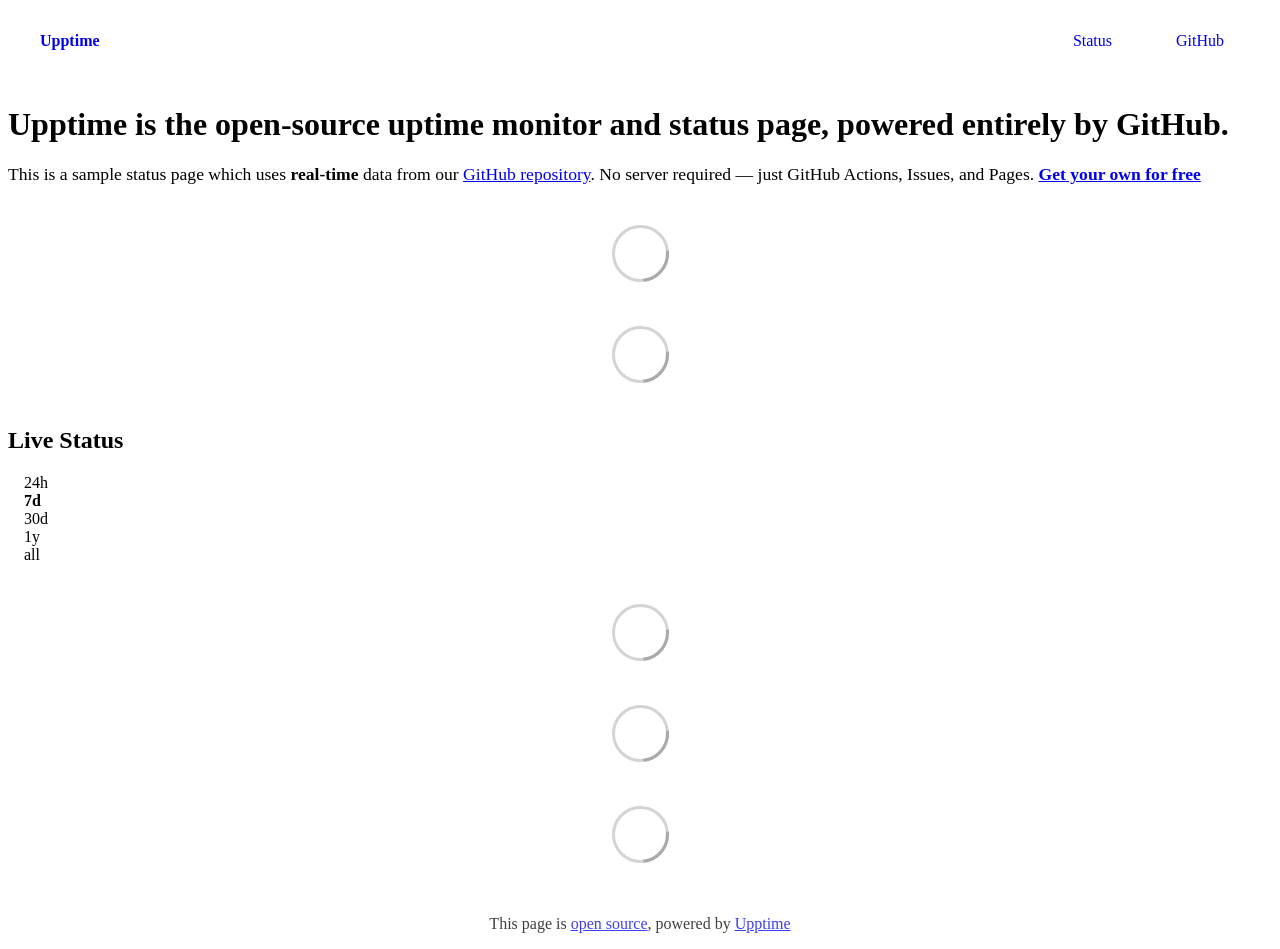
==== index.html @ df07cd37 "Initialize gh-pages" ====
<!DOCTYPE html> <html lang=en> <head> <meta charset=utf-8> <meta content="width=device-width,initial-scale=1" name=viewport> <meta content=#333333 name=theme-color> <base href=/ > <link href=manifest.json rel=manifest crossorigin=use-credentials> <script>__SAPPER__={baseUrl:"",preloaded:[void 0,{}]};if('serviceWorker' in navigator)navigator.serviceWorker.register('/service-worker.js');(function(){try{eval("async function x(){}");var main="/client/client.cb2ce152.js"}catch(e){main="/client/legacy/client.206c30a7.js"};var s=document.createElement("script");try{new Function("if(0)import('')")();s.src=main;s.type="module";s.crossOrigin="use-credentials";}catch(e){s.src="/client/shimport@2.0.5.js";s.setAttribute("data-main",main);}document.head.appendChild(s);}());</script> <link href=client/client-31a52aa5.css rel=stylesheet><link href=client/createOctokit-a85f76c7.css rel=stylesheet><link href=client/index-b0b6455a.css rel=stylesheet> <title>Upptime</title> <script>// If `prefers-color-scheme` is not supported, fall back to light mode.
      // In this case, light.css will be downloaded with `highest` priority.
      if (typeof window !== "undefined" && typeof document !== "undefined" && "matchMedia" in window && window.matchMedia('(prefers-color-scheme: dark)').media === 'not all') {
        document.documentElement.style.display = 'none';
        document.head.insertAdjacentHTML(
          'beforeend',
          '<link rel="stylesheet" href={`${config.path}/themes/light.css`} onload="document.documentElement.style.display = \'\'">',
        );
      } </script> <link href=https://demo.upptime.js.org/themes/light.css rel=stylesheet media=(prefers-color-scheme:light)> <link href=https://demo.upptime.js.org/themes/dark.css rel=stylesheet media=(prefers-color-scheme:dark)><link href=https://demo.upptime.js.org/global.css rel=stylesheet><link href=https://raw.githubusercontent.com/upptime/upptime/master/assets/upptime-icon.svg rel=icon type=image/svg><link href=/logo-192.png rel=icon type=image/png> <link href=/client/client.cb2ce152.js rel=modulepreload as=script crossorigin=use-credentials><link href=/client/client-31a52aa5.css rel=preload as=style><link href=/client/index.ce250b01.js rel=modulepreload as=script crossorigin=use-credentials><link href=/client/createOctokit.9f2df773.js rel=modulepreload as=script crossorigin=use-credentials><link href=/client/inject_styles.803b7e80.js rel=modulepreload as=script crossorigin=use-credentials><link href=/client/createOctokit-a85f76c7.css rel=preload as=style><link href=/client/index-b0b6455a.css rel=preload as=style></head> <body> <div id=sapper> <nav class=svelte-a08hsz><div class="svelte-a08hsz container"><div><a href=https://demo.upptime.js.org class="svelte-a08hsz logo"><img alt="" class=svelte-a08hsz src=https://raw.githubusercontent.com/upptime/upptime.js.org/master/static/img/icon.svg> <div>Upptime</div></a></div> <ul class=svelte-a08hsz><li><a href=/ class=svelte-a08hsz target=_self aria-current=page>Status</a> <li><a href=https://github.com/upptime/upptime class=svelte-a08hsz target=_self>GitHub</a> </li> </ul></div> </nav> <main class=container> <header class=svelte-ngkazm><h1><strong>Upptime</strong> is the open-source uptime monitor and status page, powered entirely by GitHub.</h1> <p class="svelte-ngkazm lead">This is a sample status page which uses <strong>real-time</strong> data from our <a href=https://github.com/upptime/upptime>GitHub repository</a>. No server required — just GitHub Actions, Issues, and Pages. <a href=https://github.com/upptime/upptime><strong>Get your own for free</strong></a></header> <section class=svelte-8lnl4f><div class="svelte-68jxue loading"><svg class=svelte-68jxue height=38 stroke=#aaa width=38 xmlns=http://www.w3.org/2000/svg><g fill=none fill-rule=evenodd><g stroke-width=2 transform="translate(1 1)"><circle cx=18 cy=18 r=18 stroke-opacity=.5></circle><path d="M36 18c0-9.94-8.06-18-18-18"><animateTransform attributeName=transform dur=1s from="0 18 18" repeatCount=indefinite to="360 18 18" type=rotate></animateTransform></path></g></g></svg></div> </section> <section class=svelte-8lnl4f><div class="svelte-68jxue loading"><svg class=svelte-68jxue height=38 stroke=#aaa width=38 xmlns=http://www.w3.org/2000/svg><g fill=none fill-rule=evenodd><g stroke-width=2 transform="translate(1 1)"><circle cx=18 cy=18 r=18 stroke-opacity=.5></circle><path d="M36 18c0-9.94-8.06-18-18-18"><animateTransform attributeName=transform dur=1s from="0 18 18" repeatCount=indefinite to="360 18 18" type=rotate></animateTransform></path></g></g></svg></div> </section> <div class="svelte-fqsq6s f changed"><h2>Live Status</h2> <form class="svelte-fqsq6s f r"><div><input class=svelte-fqsq6s id=data_day name=d type=radio value=day><label class=svelte-fqsq6s for=data_day>24h</label></div> <div><input class=svelte-fqsq6s id=data_week name=d type=radio value=week checked><label class=svelte-fqsq6s for=data_week>7d</label></div> <div><input class=svelte-fqsq6s id=data_month name=d type=radio value=month><label class=svelte-fqsq6s for=data_month>30d</label></div> <div><input class=svelte-fqsq6s id=data_year name=d type=radio value=year><label class=svelte-fqsq6s for=data_year>1y</label></div> <div><input class=svelte-fqsq6s id=data_all name=d type=radio value=all><label class=svelte-fqsq6s for=data_all>all</label></div></form></div> <section class="svelte-fqsq6s live-status"><div class="svelte-68jxue loading"><svg class=svelte-68jxue height=38 stroke=#aaa width=38 xmlns=http://www.w3.org/2000/svg><g fill=none fill-rule=evenodd><g stroke-width=2 transform="translate(1 1)"><circle cx=18 cy=18 r=18 stroke-opacity=.5></circle><path d="M36 18c0-9.94-8.06-18-18-18"><animateTransform attributeName=transform dur=1s from="0 18 18" repeatCount=indefinite to="360 18 18" type=rotate></animateTransform></path></g></g></svg></div> </section> <section><div class="svelte-68jxue loading"><svg class=svelte-68jxue height=38 stroke=#aaa width=38 xmlns=http://www.w3.org/2000/svg><g fill=none fill-rule=evenodd><g stroke-width=2 transform="translate(1 1)"><circle cx=18 cy=18 r=18 stroke-opacity=.5></circle><path d="M36 18c0-9.94-8.06-18-18-18"><animateTransform attributeName=transform dur=1s from="0 18 18" repeatCount=indefinite to="360 18 18" type=rotate></animateTransform></path></g></g></svg></div> </section> <section><div class="svelte-68jxue loading"><svg class=svelte-68jxue height=38 stroke=#aaa width=38 xmlns=http://www.w3.org/2000/svg><g fill=none fill-rule=evenodd><g stroke-width=2 transform="translate(1 1)"><circle cx=18 cy=18 r=18 stroke-opacity=.5></circle><path d="M36 18c0-9.94-8.06-18-18-18"><animateTransform attributeName=transform dur=1s from="0 18 18" repeatCount=indefinite to="360 18 18" type=rotate></animateTransform></path></g></g></svg></div></section></main> <footer class=svelte-jbr799><p>This page is <a href=https://github.com/upptime/upptime>open source</a>, powered by <a href=https://upptime.js.org>Upptime</a></p> </footer></div> <script> try {
        if (typeof window !== "undefined" && window.navigator && navigator.serviceWorker) {
          navigator.serviceWorker.getRegistrations().then(function (registrations) {
            for (let registration of registrations) {
              registration.unregister();
            }
          });
        }
        if (typeof window !== "undefined" && "caches" in window) {
          caches.keys().then(function (keyList) {
            return Promise.all(
              keyList.map(function (key) {
                return caches.delete(key);
              })
            );
          });
        }
      } catch (error) {} </script>
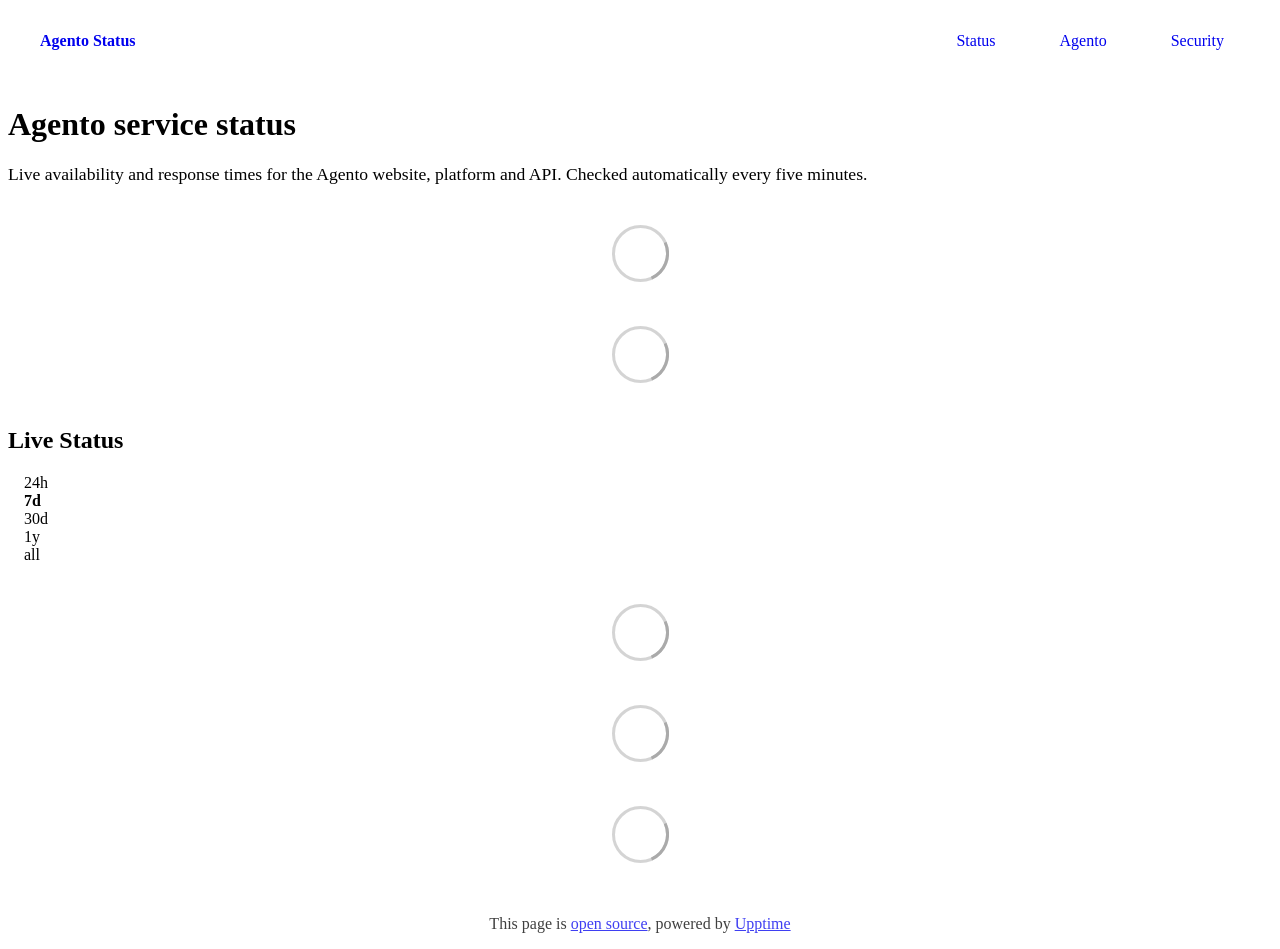
==== commit 7c175db2: "deploy: 78810935b2f9242ec1272bc82e94ffd4c712b27a" ====
--- a/index.html
+++ b/index.html
@@ -1,4 +1,4 @@
-<!DOCTYPE html> <html lang=en> <head> <meta charset=utf-8> <meta content="width=device-width,initial-scale=1" name=viewport> <meta content=#333333 name=theme-color> <base href=/ > <link href=manifest.json rel=manifest crossorigin=use-credentials> <script>__SAPPER__={baseUrl:"",preloaded:[void 0,{}]};if('serviceWorker' in navigator)navigator.serviceWorker.register('/service-worker.js');(function(){try{eval("async function x(){}");var main="/client/client.cb2ce152.js"}catch(e){main="/client/legacy/client.206c30a7.js"};var s=document.createElement("script");try{new Function("if(0)import('')")();s.src=main;s.type="module";s.crossOrigin="use-credentials";}catch(e){s.src="/client/shimport@2.0.5.js";s.setAttribute("data-main",main);}document.head.appendChild(s);}());</script> <link href=client/client-31a52aa5.css rel=stylesheet><link href=client/createOctokit-a85f76c7.css rel=stylesheet><link href=client/index-b0b6455a.css rel=stylesheet> <title>Upptime</title> <script>// If `prefers-color-scheme` is not supported, fall back to light mode.
+<!DOCTYPE html> <html lang=en> <head> <meta charset=utf-8> <meta content="width=device-width,initial-scale=1" name=viewport> <meta content=#333333 name=theme-color> <base href=/ > <link href=manifest.json rel=manifest crossorigin=use-credentials> <script>__SAPPER__={baseUrl:"",preloaded:[void 0,{}]};if('serviceWorker' in navigator)navigator.serviceWorker.register('/service-worker.js');(function(){try{eval("async function x(){}");var main="/client/client.f456edab.js"}catch(e){main="/client/legacy/client.5dd219e3.js"};var s=document.createElement("script");try{new Function("if(0)import('')")();s.src=main;s.type="module";s.crossOrigin="use-credentials";}catch(e){s.src="/client/shimport@2.0.5.js";s.setAttribute("data-main",main);}document.head.appendChild(s);}());</script> <link href=client/client-31a52aa5.css rel=stylesheet><link href=client/createOctokit-a85f76c7.css rel=stylesheet><link href=client/index-b0b6455a.css rel=stylesheet> <title>Agento Status</title> <script>// If `prefers-color-scheme` is not supported, fall back to light mode.
       // In this case, light.css will be downloaded with `highest` priority.
       if (typeof window !== "undefined" && typeof document !== "undefined" && "matchMedia" in window && window.matchMedia('(prefers-color-scheme: dark)').media === 'not all') {
         document.documentElement.style.display = 'none';
@@ -6,7 +6,7 @@
           'beforeend',
           '<link rel="stylesheet" href={`${config.path}/themes/light.css`} onload="document.documentElement.style.display = \'\'">',
         );
-      } </script> <link href=https://demo.upptime.js.org/themes/light.css rel=stylesheet media=(prefers-color-scheme:light)> <link href=https://demo.upptime.js.org/themes/dark.css rel=stylesheet media=(prefers-color-scheme:dark)><link href=https://demo.upptime.js.org/global.css rel=stylesheet><link href=https://raw.githubusercontent.com/upptime/upptime/master/assets/upptime-icon.svg rel=icon type=image/svg><link href=/logo-192.png rel=icon type=image/png> <link href=/client/client.cb2ce152.js rel=modulepreload as=script crossorigin=use-credentials><link href=/client/client-31a52aa5.css rel=preload as=style><link href=/client/index.ce250b01.js rel=modulepreload as=script crossorigin=use-credentials><link href=/client/createOctokit.9f2df773.js rel=modulepreload as=script crossorigin=use-credentials><link href=/client/inject_styles.803b7e80.js rel=modulepreload as=script crossorigin=use-credentials><link href=/client/createOctokit-a85f76c7.css rel=preload as=style><link href=/client/index-b0b6455a.css rel=preload as=style></head> <body> <div id=sapper> <nav class=svelte-a08hsz><div class="svelte-a08hsz container"><div><a href=https://demo.upptime.js.org class="svelte-a08hsz logo"><img alt="" class=svelte-a08hsz src=https://raw.githubusercontent.com/upptime/upptime.js.org/master/static/img/icon.svg> <div>Upptime</div></a></div> <ul class=svelte-a08hsz><li><a href=/ class=svelte-a08hsz target=_self aria-current=page>Status</a> <li><a href=https://github.com/upptime/upptime class=svelte-a08hsz target=_self>GitHub</a> </li> </ul></div> </nav> <main class=container> <header class=svelte-ngkazm><h1><strong>Upptime</strong> is the open-source uptime monitor and status page, powered entirely by GitHub.</h1> <p class="svelte-ngkazm lead">This is a sample status page which uses <strong>real-time</strong> data from our <a href=https://github.com/upptime/upptime>GitHub repository</a>. No server required — just GitHub Actions, Issues, and Pages. <a href=https://github.com/upptime/upptime><strong>Get your own for free</strong></a></header> <section class=svelte-8lnl4f><div class="svelte-68jxue loading"><svg class=svelte-68jxue height=38 stroke=#aaa width=38 xmlns=http://www.w3.org/2000/svg><g fill=none fill-rule=evenodd><g stroke-width=2 transform="translate(1 1)"><circle cx=18 cy=18 r=18 stroke-opacity=.5></circle><path d="M36 18c0-9.94-8.06-18-18-18"><animateTransform attributeName=transform dur=1s from="0 18 18" repeatCount=indefinite to="360 18 18" type=rotate></animateTransform></path></g></g></svg></div> </section> <section class=svelte-8lnl4f><div class="svelte-68jxue loading"><svg class=svelte-68jxue height=38 stroke=#aaa width=38 xmlns=http://www.w3.org/2000/svg><g fill=none fill-rule=evenodd><g stroke-width=2 transform="translate(1 1)"><circle cx=18 cy=18 r=18 stroke-opacity=.5></circle><path d="M36 18c0-9.94-8.06-18-18-18"><animateTransform attributeName=transform dur=1s from="0 18 18" repeatCount=indefinite to="360 18 18" type=rotate></animateTransform></path></g></g></svg></div> </section> <div class="svelte-fqsq6s f changed"><h2>Live Status</h2> <form class="svelte-fqsq6s f r"><div><input class=svelte-fqsq6s id=data_day name=d type=radio value=day><label class=svelte-fqsq6s for=data_day>24h</label></div> <div><input class=svelte-fqsq6s id=data_week name=d type=radio value=week checked><label class=svelte-fqsq6s for=data_week>7d</label></div> <div><input class=svelte-fqsq6s id=data_month name=d type=radio value=month><label class=svelte-fqsq6s for=data_month>30d</label></div> <div><input class=svelte-fqsq6s id=data_year name=d type=radio value=year><label class=svelte-fqsq6s for=data_year>1y</label></div> <div><input class=svelte-fqsq6s id=data_all name=d type=radio value=all><label class=svelte-fqsq6s for=data_all>all</label></div></form></div> <section class="svelte-fqsq6s live-status"><div class="svelte-68jxue loading"><svg class=svelte-68jxue height=38 stroke=#aaa width=38 xmlns=http://www.w3.org/2000/svg><g fill=none fill-rule=evenodd><g stroke-width=2 transform="translate(1 1)"><circle cx=18 cy=18 r=18 stroke-opacity=.5></circle><path d="M36 18c0-9.94-8.06-18-18-18"><animateTransform attributeName=transform dur=1s from="0 18 18" repeatCount=indefinite to="360 18 18" type=rotate></animateTransform></path></g></g></svg></div> </section> <section><div class="svelte-68jxue loading"><svg class=svelte-68jxue height=38 stroke=#aaa width=38 xmlns=http://www.w3.org/2000/svg><g fill=none fill-rule=evenodd><g stroke-width=2 transform="translate(1 1)"><circle cx=18 cy=18 r=18 stroke-opacity=.5></circle><path d="M36 18c0-9.94-8.06-18-18-18"><animateTransform attributeName=transform dur=1s from="0 18 18" repeatCount=indefinite to="360 18 18" type=rotate></animateTransform></path></g></g></svg></div> </section> <section><div class="svelte-68jxue loading"><svg class=svelte-68jxue height=38 stroke=#aaa width=38 xmlns=http://www.w3.org/2000/svg><g fill=none fill-rule=evenodd><g stroke-width=2 transform="translate(1 1)"><circle cx=18 cy=18 r=18 stroke-opacity=.5></circle><path d="M36 18c0-9.94-8.06-18-18-18"><animateTransform attributeName=transform dur=1s from="0 18 18" repeatCount=indefinite to="360 18 18" type=rotate></animateTransform></path></g></g></svg></div></section></main> <footer class=svelte-jbr799><p>This page is <a href=https://github.com/upptime/upptime>open source</a>, powered by <a href=https://upptime.js.org>Upptime</a></p> </footer></div> <script> try {
+      } </script> <link href=https://status.agento.au/themes/light.css rel=stylesheet media=(prefers-color-scheme:light)> <link href=https://status.agento.au/themes/dark.css rel=stylesheet media=(prefers-color-scheme:dark)><link href=https://status.agento.au/global.css rel=stylesheet><link href=https://raw.githubusercontent.com/upptime/upptime/master/assets/upptime-icon.svg rel=icon type=image/svg><link href=/logo-192.png rel=icon type=image/png> <link href=/client/client.f456edab.js rel=modulepreload as=script crossorigin=use-credentials><link href=/client/client-31a52aa5.css rel=preload as=style><link href=/client/index.a87d564e.js rel=modulepreload as=script crossorigin=use-credentials><link href=/client/createOctokit.48d98d84.js rel=modulepreload as=script crossorigin=use-credentials><link href=/client/inject_styles.803b7e80.js rel=modulepreload as=script crossorigin=use-credentials><link href=/client/createOctokit-a85f76c7.css rel=preload as=style><link href=/client/index-b0b6455a.css rel=preload as=style></head> <body> <div id=sapper> <nav class=svelte-a08hsz><div class="svelte-a08hsz container"><div><a href=https://status.agento.au class="svelte-a08hsz logo"><img alt="" class=svelte-a08hsz src=https://www.agento.au/agento-icon.svg> <div>Agento Status</div></a></div> <ul class=svelte-a08hsz><li><a href=/ class=svelte-a08hsz target=_self aria-current=page>Status</a> <li><a href=https://www.agento.au class=svelte-a08hsz target=_self>Agento</a> <li><a href=https://www.agento.au/security class=svelte-a08hsz target=_self>Security</a> </li> </ul></div> </nav> <main class=container> <header class=svelte-ngkazm><h1>Agento service status</h1> <p class="svelte-ngkazm lead">Live availability and response times for the Agento website, platform and API. Checked automatically every five minutes.</header> <section class=svelte-8lnl4f><div class="svelte-68jxue loading"><svg class=svelte-68jxue height=38 stroke=#aaa width=38 xmlns=http://www.w3.org/2000/svg><g fill=none fill-rule=evenodd><g stroke-width=2 transform="translate(1 1)"><circle cx=18 cy=18 r=18 stroke-opacity=.5></circle><path d="M36 18c0-9.94-8.06-18-18-18"><animateTransform attributeName=transform dur=1s from="0 18 18" repeatCount=indefinite to="360 18 18" type=rotate></animateTransform></path></g></g></svg></div> </section> <section class=svelte-8lnl4f><div class="svelte-68jxue loading"><svg class=svelte-68jxue height=38 stroke=#aaa width=38 xmlns=http://www.w3.org/2000/svg><g fill=none fill-rule=evenodd><g stroke-width=2 transform="translate(1 1)"><circle cx=18 cy=18 r=18 stroke-opacity=.5></circle><path d="M36 18c0-9.94-8.06-18-18-18"><animateTransform attributeName=transform dur=1s from="0 18 18" repeatCount=indefinite to="360 18 18" type=rotate></animateTransform></path></g></g></svg></div> </section> <div class="svelte-fqsq6s f changed"><h2>Live Status</h2> <form class="svelte-fqsq6s f r"><div><input class=svelte-fqsq6s id=data_day name=d type=radio value=day><label class=svelte-fqsq6s for=data_day>24h</label></div> <div><input class=svelte-fqsq6s id=data_week name=d type=radio value=week checked><label class=svelte-fqsq6s for=data_week>7d</label></div> <div><input class=svelte-fqsq6s id=data_month name=d type=radio value=month><label class=svelte-fqsq6s for=data_month>30d</label></div> <div><input class=svelte-fqsq6s id=data_year name=d type=radio value=year><label class=svelte-fqsq6s for=data_year>1y</label></div> <div><input class=svelte-fqsq6s id=data_all name=d type=radio value=all><label class=svelte-fqsq6s for=data_all>all</label></div></form></div> <section class="svelte-fqsq6s live-status"><div class="svelte-68jxue loading"><svg class=svelte-68jxue height=38 stroke=#aaa width=38 xmlns=http://www.w3.org/2000/svg><g fill=none fill-rule=evenodd><g stroke-width=2 transform="translate(1 1)"><circle cx=18 cy=18 r=18 stroke-opacity=.5></circle><path d="M36 18c0-9.94-8.06-18-18-18"><animateTransform attributeName=transform dur=1s from="0 18 18" repeatCount=indefinite to="360 18 18" type=rotate></animateTransform></path></g></g></svg></div> </section> <section><div class="svelte-68jxue loading"><svg class=svelte-68jxue height=38 stroke=#aaa width=38 xmlns=http://www.w3.org/2000/svg><g fill=none fill-rule=evenodd><g stroke-width=2 transform="translate(1 1)"><circle cx=18 cy=18 r=18 stroke-opacity=.5></circle><path d="M36 18c0-9.94-8.06-18-18-18"><animateTransform attributeName=transform dur=1s from="0 18 18" repeatCount=indefinite to="360 18 18" type=rotate></animateTransform></path></g></g></svg></div> </section> <section><div class="svelte-68jxue loading"><svg class=svelte-68jxue height=38 stroke=#aaa width=38 xmlns=http://www.w3.org/2000/svg><g fill=none fill-rule=evenodd><g stroke-width=2 transform="translate(1 1)"><circle cx=18 cy=18 r=18 stroke-opacity=.5></circle><path d="M36 18c0-9.94-8.06-18-18-18"><animateTransform attributeName=transform dur=1s from="0 18 18" repeatCount=indefinite to="360 18 18" type=rotate></animateTransform></path></g></g></svg></div></section></main> <footer class=svelte-jbr799><p>This page is <a href=https://github.com/AgentoBOAT/status>open source</a>, powered by <a href=https://upptime.js.org>Upptime</a></p> </footer></div> <script> try {
         if (typeof window !== "undefined" && window.navigator && navigator.serviceWorker) {
           navigator.serviceWorker.getRegistrations().then(function (registrations) {
             for (let registration of registrations) {
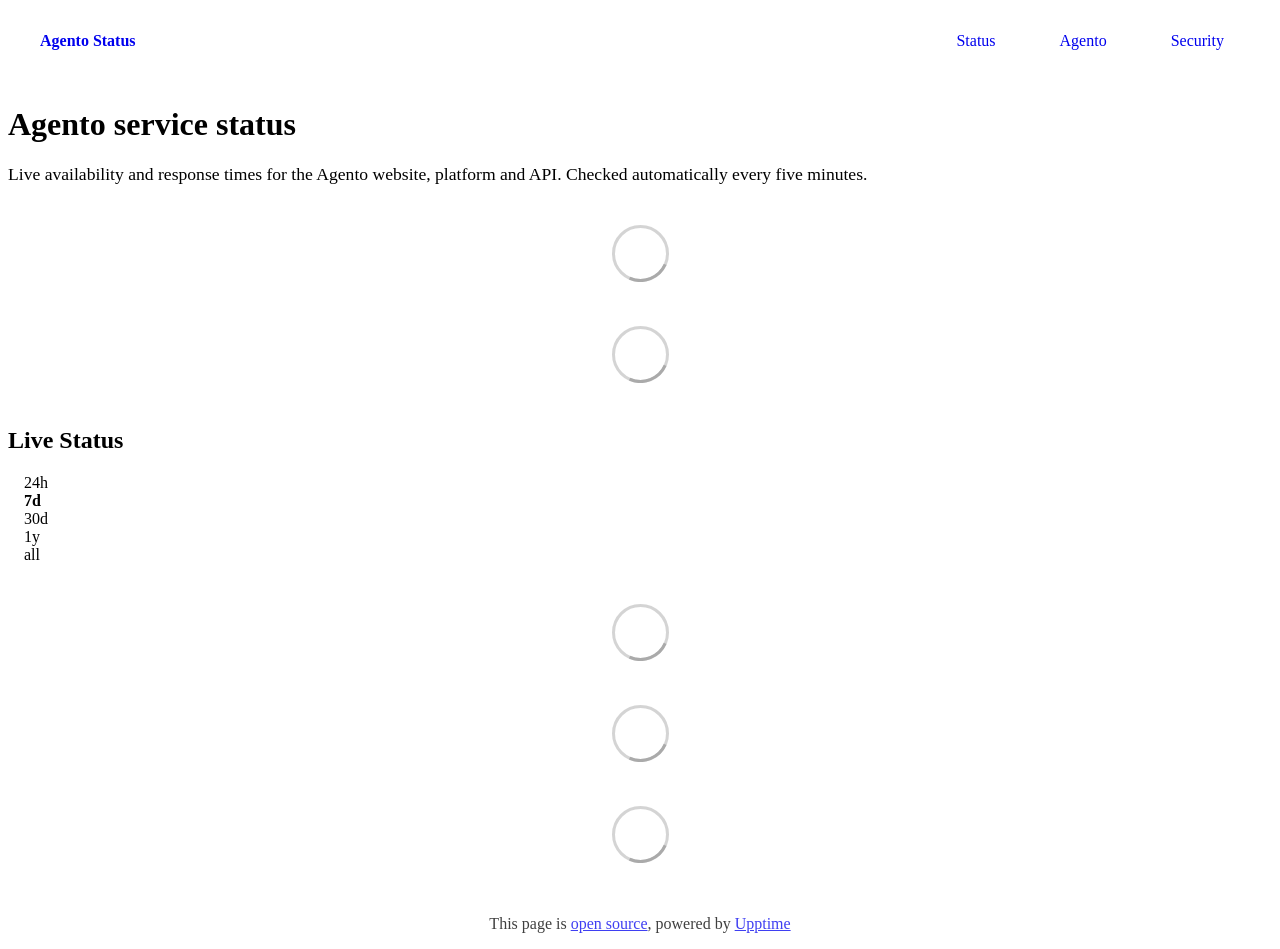
==== commit 02aa628a: "deploy: b7d777582149b0de202fdfdb03d46b19154b737e" ====
--- a/index.html
+++ b/index.html
@@ -1,4 +1,4 @@
-<!DOCTYPE html> <html lang=en> <head> <meta charset=utf-8> <meta content="width=device-width,initial-scale=1" name=viewport> <meta content=#333333 name=theme-color> <base href=/ > <link href=manifest.json rel=manifest crossorigin=use-credentials> <script>__SAPPER__={baseUrl:"",preloaded:[void 0,{}]};if('serviceWorker' in navigator)navigator.serviceWorker.register('/service-worker.js');(function(){try{eval("async function x(){}");var main="/client/client.f456edab.js"}catch(e){main="/client/legacy/client.5dd219e3.js"};var s=document.createElement("script");try{new Function("if(0)import('')")();s.src=main;s.type="module";s.crossOrigin="use-credentials";}catch(e){s.src="/client/shimport@2.0.5.js";s.setAttribute("data-main",main);}document.head.appendChild(s);}());</script> <link href=client/client-31a52aa5.css rel=stylesheet><link href=client/createOctokit-a85f76c7.css rel=stylesheet><link href=client/index-b0b6455a.css rel=stylesheet> <title>Agento Status</title> <script>// If `prefers-color-scheme` is not supported, fall back to light mode.
+<!DOCTYPE html> <html lang=en> <head> <meta charset=utf-8> <meta content="width=device-width,initial-scale=1" name=viewport> <meta content=#333333 name=theme-color> <base href=/ > <link href=manifest.json rel=manifest crossorigin=use-credentials> <script>__SAPPER__={baseUrl:"",preloaded:[void 0,{}]};if('serviceWorker' in navigator)navigator.serviceWorker.register('/service-worker.js');(function(){try{eval("async function x(){}");var main="/client/client.cbe22fdc.js"}catch(e){main="/client/legacy/client.4e26f7bb.js"};var s=document.createElement("script");try{new Function("if(0)import('')")();s.src=main;s.type="module";s.crossOrigin="use-credentials";}catch(e){s.src="/client/shimport@2.0.5.js";s.setAttribute("data-main",main);}document.head.appendChild(s);}());</script> <link href=client/client-31a52aa5.css rel=stylesheet><link href=client/createOctokit-a85f76c7.css rel=stylesheet><link href=client/index-b0b6455a.css rel=stylesheet> <title>Agento Status</title> <script>// If `prefers-color-scheme` is not supported, fall back to light mode.
       // In this case, light.css will be downloaded with `highest` priority.
       if (typeof window !== "undefined" && typeof document !== "undefined" && "matchMedia" in window && window.matchMedia('(prefers-color-scheme: dark)').media === 'not all') {
         document.documentElement.style.display = 'none';
@@ -6,7 +6,7 @@
           'beforeend',
           '<link rel="stylesheet" href={`${config.path}/themes/light.css`} onload="document.documentElement.style.display = \'\'">',
         );
-      } </script> <link href=https://status.agento.au/themes/light.css rel=stylesheet media=(prefers-color-scheme:light)> <link href=https://status.agento.au/themes/dark.css rel=stylesheet media=(prefers-color-scheme:dark)><link href=https://status.agento.au/global.css rel=stylesheet><link href=https://raw.githubusercontent.com/upptime/upptime/master/assets/upptime-icon.svg rel=icon type=image/svg><link href=/logo-192.png rel=icon type=image/png> <link href=/client/client.f456edab.js rel=modulepreload as=script crossorigin=use-credentials><link href=/client/client-31a52aa5.css rel=preload as=style><link href=/client/index.a87d564e.js rel=modulepreload as=script crossorigin=use-credentials><link href=/client/createOctokit.48d98d84.js rel=modulepreload as=script crossorigin=use-credentials><link href=/client/inject_styles.803b7e80.js rel=modulepreload as=script crossorigin=use-credentials><link href=/client/createOctokit-a85f76c7.css rel=preload as=style><link href=/client/index-b0b6455a.css rel=preload as=style></head> <body> <div id=sapper> <nav class=svelte-a08hsz><div class="svelte-a08hsz container"><div><a href=https://status.agento.au class="svelte-a08hsz logo"><img alt="" class=svelte-a08hsz src=https://www.agento.au/agento-icon.svg> <div>Agento Status</div></a></div> <ul class=svelte-a08hsz><li><a href=/ class=svelte-a08hsz target=_self aria-current=page>Status</a> <li><a href=https://www.agento.au class=svelte-a08hsz target=_self>Agento</a> <li><a href=https://www.agento.au/security class=svelte-a08hsz target=_self>Security</a> </li> </ul></div> </nav> <main class=container> <header class=svelte-ngkazm><h1>Agento service status</h1> <p class="svelte-ngkazm lead">Live availability and response times for the Agento website, platform and API. Checked automatically every five minutes.</header> <section class=svelte-8lnl4f><div class="svelte-68jxue loading"><svg class=svelte-68jxue height=38 stroke=#aaa width=38 xmlns=http://www.w3.org/2000/svg><g fill=none fill-rule=evenodd><g stroke-width=2 transform="translate(1 1)"><circle cx=18 cy=18 r=18 stroke-opacity=.5></circle><path d="M36 18c0-9.94-8.06-18-18-18"><animateTransform attributeName=transform dur=1s from="0 18 18" repeatCount=indefinite to="360 18 18" type=rotate></animateTransform></path></g></g></svg></div> </section> <section class=svelte-8lnl4f><div class="svelte-68jxue loading"><svg class=svelte-68jxue height=38 stroke=#aaa width=38 xmlns=http://www.w3.org/2000/svg><g fill=none fill-rule=evenodd><g stroke-width=2 transform="translate(1 1)"><circle cx=18 cy=18 r=18 stroke-opacity=.5></circle><path d="M36 18c0-9.94-8.06-18-18-18"><animateTransform attributeName=transform dur=1s from="0 18 18" repeatCount=indefinite to="360 18 18" type=rotate></animateTransform></path></g></g></svg></div> </section> <div class="svelte-fqsq6s f changed"><h2>Live Status</h2> <form class="svelte-fqsq6s f r"><div><input class=svelte-fqsq6s id=data_day name=d type=radio value=day><label class=svelte-fqsq6s for=data_day>24h</label></div> <div><input class=svelte-fqsq6s id=data_week name=d type=radio value=week checked><label class=svelte-fqsq6s for=data_week>7d</label></div> <div><input class=svelte-fqsq6s id=data_month name=d type=radio value=month><label class=svelte-fqsq6s for=data_month>30d</label></div> <div><input class=svelte-fqsq6s id=data_year name=d type=radio value=year><label class=svelte-fqsq6s for=data_year>1y</label></div> <div><input class=svelte-fqsq6s id=data_all name=d type=radio value=all><label class=svelte-fqsq6s for=data_all>all</label></div></form></div> <section class="svelte-fqsq6s live-status"><div class="svelte-68jxue loading"><svg class=svelte-68jxue height=38 stroke=#aaa width=38 xmlns=http://www.w3.org/2000/svg><g fill=none fill-rule=evenodd><g stroke-width=2 transform="translate(1 1)"><circle cx=18 cy=18 r=18 stroke-opacity=.5></circle><path d="M36 18c0-9.94-8.06-18-18-18"><animateTransform attributeName=transform dur=1s from="0 18 18" repeatCount=indefinite to="360 18 18" type=rotate></animateTransform></path></g></g></svg></div> </section> <section><div class="svelte-68jxue loading"><svg class=svelte-68jxue height=38 stroke=#aaa width=38 xmlns=http://www.w3.org/2000/svg><g fill=none fill-rule=evenodd><g stroke-width=2 transform="translate(1 1)"><circle cx=18 cy=18 r=18 stroke-opacity=.5></circle><path d="M36 18c0-9.94-8.06-18-18-18"><animateTransform attributeName=transform dur=1s from="0 18 18" repeatCount=indefinite to="360 18 18" type=rotate></animateTransform></path></g></g></svg></div> </section> <section><div class="svelte-68jxue loading"><svg class=svelte-68jxue height=38 stroke=#aaa width=38 xmlns=http://www.w3.org/2000/svg><g fill=none fill-rule=evenodd><g stroke-width=2 transform="translate(1 1)"><circle cx=18 cy=18 r=18 stroke-opacity=.5></circle><path d="M36 18c0-9.94-8.06-18-18-18"><animateTransform attributeName=transform dur=1s from="0 18 18" repeatCount=indefinite to="360 18 18" type=rotate></animateTransform></path></g></g></svg></div></section></main> <footer class=svelte-jbr799><p>This page is <a href=https://github.com/AgentoBOAT/status>open source</a>, powered by <a href=https://upptime.js.org>Upptime</a></p> </footer></div> <script> try {
+      } </script> <link href=https://status.agento.au/themes/light.css rel=stylesheet media=(prefers-color-scheme:light)> <link href=https://status.agento.au/themes/dark.css rel=stylesheet media=(prefers-color-scheme:dark)><link href=https://status.agento.au/global.css rel=stylesheet><link href=https://www.agento.au/favicon.svg rel=icon type=image/svg><link href=https://www.agento.au/favicon.svg rel=icon type=image/png><link href=https://status.agento.au/assets/agento-theme.css rel=stylesheet> <link href=/client/client.cbe22fdc.js rel=modulepreload as=script crossorigin=use-credentials><link href=/client/client-31a52aa5.css rel=preload as=style><link href=/client/index.429686cd.js rel=modulepreload as=script crossorigin=use-credentials><link href=/client/createOctokit.4b17ca17.js rel=modulepreload as=script crossorigin=use-credentials><link href=/client/inject_styles.803b7e80.js rel=modulepreload as=script crossorigin=use-credentials><link href=/client/createOctokit-a85f76c7.css rel=preload as=style><link href=/client/index-b0b6455a.css rel=preload as=style></head> <body> <div id=sapper> <nav class=svelte-a08hsz><div class="svelte-a08hsz container"><div><a href=https://status.agento.au class="svelte-a08hsz logo"><img alt="" class=svelte-a08hsz src=https://www.agento.au/agento-icon.svg> <div>Agento Status</div></a></div> <ul class=svelte-a08hsz><li><a href=/ class=svelte-a08hsz target=_self aria-current=page>Status</a> <li><a href=https://www.agento.au class=svelte-a08hsz target=_self>Agento</a> <li><a href=https://www.agento.au/security class=svelte-a08hsz target=_self>Security</a> </li> </ul></div> </nav> <main class=container> <header class=svelte-ngkazm><h1>Agento service status</h1> <p class="svelte-ngkazm lead">Live availability and response times for the Agento website, platform and API. Checked automatically every five minutes.</header> <section class=svelte-8lnl4f><div class="svelte-68jxue loading"><svg class=svelte-68jxue height=38 stroke=#aaa width=38 xmlns=http://www.w3.org/2000/svg><g fill=none fill-rule=evenodd><g stroke-width=2 transform="translate(1 1)"><circle cx=18 cy=18 r=18 stroke-opacity=.5></circle><path d="M36 18c0-9.94-8.06-18-18-18"><animateTransform attributeName=transform dur=1s from="0 18 18" repeatCount=indefinite to="360 18 18" type=rotate></animateTransform></path></g></g></svg></div> </section> <section class=svelte-8lnl4f><div class="svelte-68jxue loading"><svg class=svelte-68jxue height=38 stroke=#aaa width=38 xmlns=http://www.w3.org/2000/svg><g fill=none fill-rule=evenodd><g stroke-width=2 transform="translate(1 1)"><circle cx=18 cy=18 r=18 stroke-opacity=.5></circle><path d="M36 18c0-9.94-8.06-18-18-18"><animateTransform attributeName=transform dur=1s from="0 18 18" repeatCount=indefinite to="360 18 18" type=rotate></animateTransform></path></g></g></svg></div> </section> <div class="svelte-fqsq6s f changed"><h2>Live Status</h2> <form class="svelte-fqsq6s f r"><div><input class=svelte-fqsq6s id=data_day name=d type=radio value=day><label class=svelte-fqsq6s for=data_day>24h</label></div> <div><input class=svelte-fqsq6s id=data_week name=d type=radio value=week checked><label class=svelte-fqsq6s for=data_week>7d</label></div> <div><input class=svelte-fqsq6s id=data_month name=d type=radio value=month><label class=svelte-fqsq6s for=data_month>30d</label></div> <div><input class=svelte-fqsq6s id=data_year name=d type=radio value=year><label class=svelte-fqsq6s for=data_year>1y</label></div> <div><input class=svelte-fqsq6s id=data_all name=d type=radio value=all><label class=svelte-fqsq6s for=data_all>all</label></div></form></div> <section class="svelte-fqsq6s live-status"><div class="svelte-68jxue loading"><svg class=svelte-68jxue height=38 stroke=#aaa width=38 xmlns=http://www.w3.org/2000/svg><g fill=none fill-rule=evenodd><g stroke-width=2 transform="translate(1 1)"><circle cx=18 cy=18 r=18 stroke-opacity=.5></circle><path d="M36 18c0-9.94-8.06-18-18-18"><animateTransform attributeName=transform dur=1s from="0 18 18" repeatCount=indefinite to="360 18 18" type=rotate></animateTransform></path></g></g></svg></div> </section> <section><div class="svelte-68jxue loading"><svg class=svelte-68jxue height=38 stroke=#aaa width=38 xmlns=http://www.w3.org/2000/svg><g fill=none fill-rule=evenodd><g stroke-width=2 transform="translate(1 1)"><circle cx=18 cy=18 r=18 stroke-opacity=.5></circle><path d="M36 18c0-9.94-8.06-18-18-18"><animateTransform attributeName=transform dur=1s from="0 18 18" repeatCount=indefinite to="360 18 18" type=rotate></animateTransform></path></g></g></svg></div> </section> <section><div class="svelte-68jxue loading"><svg class=svelte-68jxue height=38 stroke=#aaa width=38 xmlns=http://www.w3.org/2000/svg><g fill=none fill-rule=evenodd><g stroke-width=2 transform="translate(1 1)"><circle cx=18 cy=18 r=18 stroke-opacity=.5></circle><path d="M36 18c0-9.94-8.06-18-18-18"><animateTransform attributeName=transform dur=1s from="0 18 18" repeatCount=indefinite to="360 18 18" type=rotate></animateTransform></path></g></g></svg></div></section></main> <footer class=svelte-jbr799><p>This page is <a href=https://github.com/AgentoBOAT/status>open source</a>, powered by <a href=https://upptime.js.org>Upptime</a></p> </footer></div> <script> try {
         if (typeof window !== "undefined" && window.navigator && navigator.serviceWorker) {
           navigator.serviceWorker.getRegistrations().then(function (registrations) {
             for (let registration of registrations) {
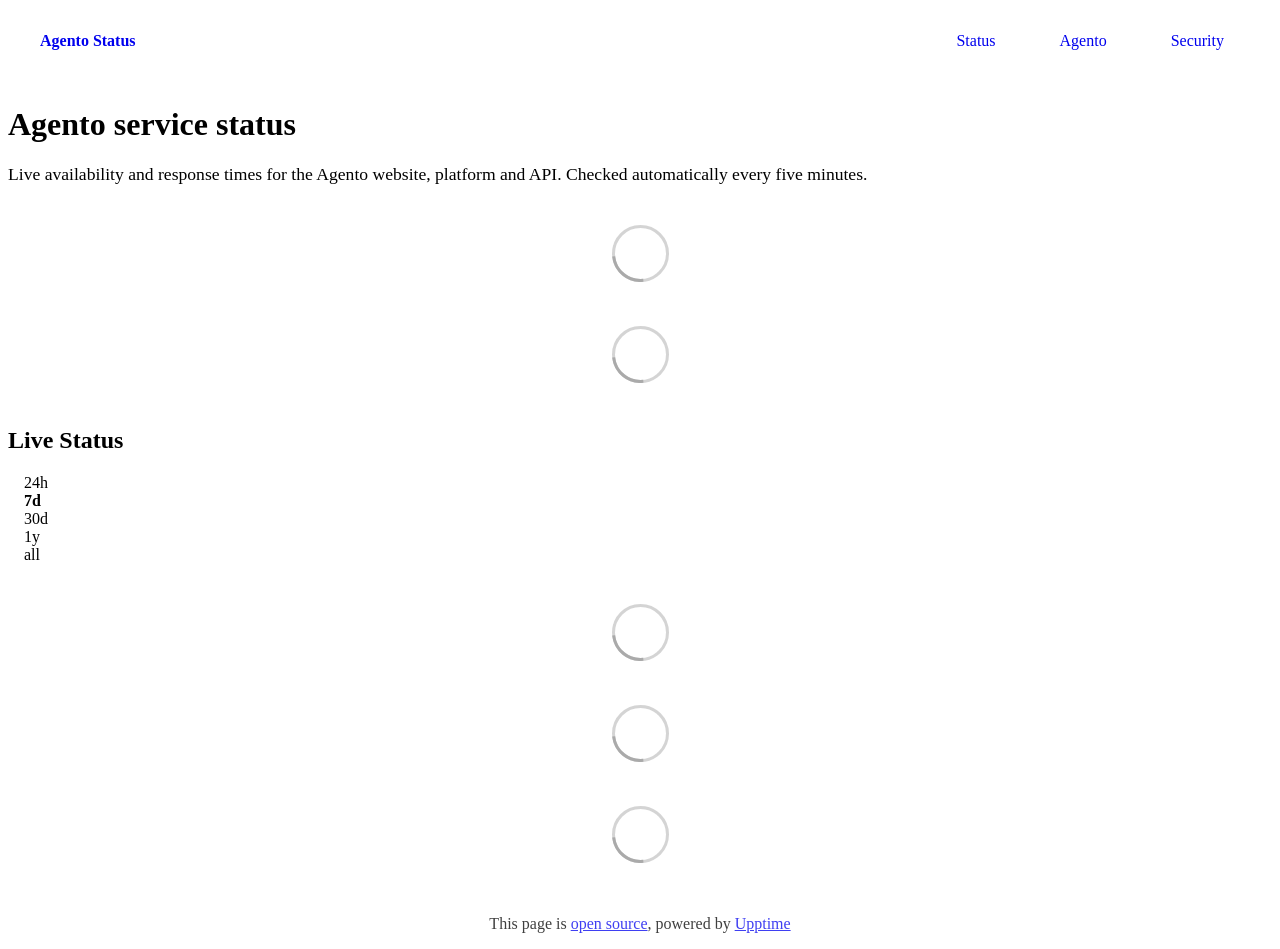
==== commit fa63afed: "deploy: 47943e307bd925b512e394cff682da9e9ca97f41" ====
--- a/index.html
+++ b/index.html
@@ -1,4 +1,4 @@
-<!DOCTYPE html> <html lang=en> <head> <meta charset=utf-8> <meta content="width=device-width,initial-scale=1" name=viewport> <meta content=#333333 name=theme-color> <base href=/ > <link href=manifest.json rel=manifest crossorigin=use-credentials> <script>__SAPPER__={baseUrl:"",preloaded:[void 0,{}]};if('serviceWorker' in navigator)navigator.serviceWorker.register('/service-worker.js');(function(){try{eval("async function x(){}");var main="/client/client.cbe22fdc.js"}catch(e){main="/client/legacy/client.4e26f7bb.js"};var s=document.createElement("script");try{new Function("if(0)import('')")();s.src=main;s.type="module";s.crossOrigin="use-credentials";}catch(e){s.src="/client/shimport@2.0.5.js";s.setAttribute("data-main",main);}document.head.appendChild(s);}());</script> <link href=client/client-31a52aa5.css rel=stylesheet><link href=client/createOctokit-a85f76c7.css rel=stylesheet><link href=client/index-b0b6455a.css rel=stylesheet> <title>Agento Status</title> <script>// If `prefers-color-scheme` is not supported, fall back to light mode.
+<!DOCTYPE html> <html lang=en> <head> <meta charset=utf-8> <meta content="width=device-width,initial-scale=1" name=viewport> <meta content=#333333 name=theme-color> <base href=/ > <link href=manifest.json rel=manifest crossorigin=use-credentials> <script>__SAPPER__={baseUrl:"",preloaded:[void 0,{}]};if('serviceWorker' in navigator)navigator.serviceWorker.register('/service-worker.js');(function(){try{eval("async function x(){}");var main="/client/client.272276c3.js"}catch(e){main="/client/legacy/client.04024b2f.js"};var s=document.createElement("script");try{new Function("if(0)import('')")();s.src=main;s.type="module";s.crossOrigin="use-credentials";}catch(e){s.src="/client/shimport@2.0.5.js";s.setAttribute("data-main",main);}document.head.appendChild(s);}());</script> <link href=client/client-31a52aa5.css rel=stylesheet><link href=client/createOctokit-a85f76c7.css rel=stylesheet><link href=client/index-b0b6455a.css rel=stylesheet> <title>Agento Status</title> <script>// If `prefers-color-scheme` is not supported, fall back to light mode.
       // In this case, light.css will be downloaded with `highest` priority.
       if (typeof window !== "undefined" && typeof document !== "undefined" && "matchMedia" in window && window.matchMedia('(prefers-color-scheme: dark)').media === 'not all') {
         document.documentElement.style.display = 'none';
@@ -6,7 +6,7 @@
           'beforeend',
           '<link rel="stylesheet" href={`${config.path}/themes/light.css`} onload="document.documentElement.style.display = \'\'">',
         );
-      } </script> <link href=https://status.agento.au/themes/light.css rel=stylesheet media=(prefers-color-scheme:light)> <link href=https://status.agento.au/themes/dark.css rel=stylesheet media=(prefers-color-scheme:dark)><link href=https://status.agento.au/global.css rel=stylesheet><link href=https://www.agento.au/favicon.svg rel=icon type=image/svg><link href=https://www.agento.au/favicon.svg rel=icon type=image/png><link href=https://status.agento.au/assets/agento-theme.css rel=stylesheet> <link href=/client/client.cbe22fdc.js rel=modulepreload as=script crossorigin=use-credentials><link href=/client/client-31a52aa5.css rel=preload as=style><link href=/client/index.429686cd.js rel=modulepreload as=script crossorigin=use-credentials><link href=/client/createOctokit.4b17ca17.js rel=modulepreload as=script crossorigin=use-credentials><link href=/client/inject_styles.803b7e80.js rel=modulepreload as=script crossorigin=use-credentials><link href=/client/createOctokit-a85f76c7.css rel=preload as=style><link href=/client/index-b0b6455a.css rel=preload as=style></head> <body> <div id=sapper> <nav class=svelte-a08hsz><div class="svelte-a08hsz container"><div><a href=https://status.agento.au class="svelte-a08hsz logo"><img alt="" class=svelte-a08hsz src=https://www.agento.au/agento-icon.svg> <div>Agento Status</div></a></div> <ul class=svelte-a08hsz><li><a href=/ class=svelte-a08hsz target=_self aria-current=page>Status</a> <li><a href=https://www.agento.au class=svelte-a08hsz target=_self>Agento</a> <li><a href=https://www.agento.au/security class=svelte-a08hsz target=_self>Security</a> </li> </ul></div> </nav> <main class=container> <header class=svelte-ngkazm><h1>Agento service status</h1> <p class="svelte-ngkazm lead">Live availability and response times for the Agento website, platform and API. Checked automatically every five minutes.</header> <section class=svelte-8lnl4f><div class="svelte-68jxue loading"><svg class=svelte-68jxue height=38 stroke=#aaa width=38 xmlns=http://www.w3.org/2000/svg><g fill=none fill-rule=evenodd><g stroke-width=2 transform="translate(1 1)"><circle cx=18 cy=18 r=18 stroke-opacity=.5></circle><path d="M36 18c0-9.94-8.06-18-18-18"><animateTransform attributeName=transform dur=1s from="0 18 18" repeatCount=indefinite to="360 18 18" type=rotate></animateTransform></path></g></g></svg></div> </section> <section class=svelte-8lnl4f><div class="svelte-68jxue loading"><svg class=svelte-68jxue height=38 stroke=#aaa width=38 xmlns=http://www.w3.org/2000/svg><g fill=none fill-rule=evenodd><g stroke-width=2 transform="translate(1 1)"><circle cx=18 cy=18 r=18 stroke-opacity=.5></circle><path d="M36 18c0-9.94-8.06-18-18-18"><animateTransform attributeName=transform dur=1s from="0 18 18" repeatCount=indefinite to="360 18 18" type=rotate></animateTransform></path></g></g></svg></div> </section> <div class="svelte-fqsq6s f changed"><h2>Live Status</h2> <form class="svelte-fqsq6s f r"><div><input class=svelte-fqsq6s id=data_day name=d type=radio value=day><label class=svelte-fqsq6s for=data_day>24h</label></div> <div><input class=svelte-fqsq6s id=data_week name=d type=radio value=week checked><label class=svelte-fqsq6s for=data_week>7d</label></div> <div><input class=svelte-fqsq6s id=data_month name=d type=radio value=month><label class=svelte-fqsq6s for=data_month>30d</label></div> <div><input class=svelte-fqsq6s id=data_year name=d type=radio value=year><label class=svelte-fqsq6s for=data_year>1y</label></div> <div><input class=svelte-fqsq6s id=data_all name=d type=radio value=all><label class=svelte-fqsq6s for=data_all>all</label></div></form></div> <section class="svelte-fqsq6s live-status"><div class="svelte-68jxue loading"><svg class=svelte-68jxue height=38 stroke=#aaa width=38 xmlns=http://www.w3.org/2000/svg><g fill=none fill-rule=evenodd><g stroke-width=2 transform="translate(1 1)"><circle cx=18 cy=18 r=18 stroke-opacity=.5></circle><path d="M36 18c0-9.94-8.06-18-18-18"><animateTransform attributeName=transform dur=1s from="0 18 18" repeatCount=indefinite to="360 18 18" type=rotate></animateTransform></path></g></g></svg></div> </section> <section><div class="svelte-68jxue loading"><svg class=svelte-68jxue height=38 stroke=#aaa width=38 xmlns=http://www.w3.org/2000/svg><g fill=none fill-rule=evenodd><g stroke-width=2 transform="translate(1 1)"><circle cx=18 cy=18 r=18 stroke-opacity=.5></circle><path d="M36 18c0-9.94-8.06-18-18-18"><animateTransform attributeName=transform dur=1s from="0 18 18" repeatCount=indefinite to="360 18 18" type=rotate></animateTransform></path></g></g></svg></div> </section> <section><div class="svelte-68jxue loading"><svg class=svelte-68jxue height=38 stroke=#aaa width=38 xmlns=http://www.w3.org/2000/svg><g fill=none fill-rule=evenodd><g stroke-width=2 transform="translate(1 1)"><circle cx=18 cy=18 r=18 stroke-opacity=.5></circle><path d="M36 18c0-9.94-8.06-18-18-18"><animateTransform attributeName=transform dur=1s from="0 18 18" repeatCount=indefinite to="360 18 18" type=rotate></animateTransform></path></g></g></svg></div></section></main> <footer class=svelte-jbr799><p>This page is <a href=https://github.com/AgentoBOAT/status>open source</a>, powered by <a href=https://upptime.js.org>Upptime</a></p> </footer></div> <script> try {
+      } </script> <link href=https://status.agento.au/themes/light.css rel=stylesheet media=(prefers-color-scheme:light)> <link href=https://status.agento.au/themes/dark.css rel=stylesheet media=(prefers-color-scheme:dark)><link href=https://status.agento.au/global.css rel=stylesheet><link href=https://www.agento.au/favicon.svg rel=icon type=image/svg><link href=https://www.agento.au/favicon.svg rel=icon type=image/png><link href=https://status.agento.au/agento-theme.css rel=stylesheet> <link href=/client/client.272276c3.js rel=modulepreload as=script crossorigin=use-credentials><link href=/client/client-31a52aa5.css rel=preload as=style><link href=/client/index.51bd002d.js rel=modulepreload as=script crossorigin=use-credentials><link href=/client/createOctokit.9a4ff252.js rel=modulepreload as=script crossorigin=use-credentials><link href=/client/inject_styles.803b7e80.js rel=modulepreload as=script crossorigin=use-credentials><link href=/client/createOctokit-a85f76c7.css rel=preload as=style><link href=/client/index-b0b6455a.css rel=preload as=style></head> <body> <div id=sapper> <nav class=svelte-a08hsz><div class="svelte-a08hsz container"><div><a href=https://status.agento.au class="svelte-a08hsz logo"><img alt="" class=svelte-a08hsz src=https://www.agento.au/agento-icon.svg> <div>Agento Status</div></a></div> <ul class=svelte-a08hsz><li><a href=/ class=svelte-a08hsz target=_self aria-current=page>Status</a> <li><a href=https://www.agento.au class=svelte-a08hsz target=_self>Agento</a> <li><a href=https://www.agento.au/security class=svelte-a08hsz target=_self>Security</a> </li> </ul></div> </nav> <main class=container> <header class=svelte-ngkazm><h1>Agento service status</h1> <p class="svelte-ngkazm lead">Live availability and response times for the Agento website, platform and API. Checked automatically every five minutes.</header> <section class=svelte-8lnl4f><div class="svelte-68jxue loading"><svg class=svelte-68jxue height=38 stroke=#aaa width=38 xmlns=http://www.w3.org/2000/svg><g fill=none fill-rule=evenodd><g stroke-width=2 transform="translate(1 1)"><circle cx=18 cy=18 r=18 stroke-opacity=.5></circle><path d="M36 18c0-9.94-8.06-18-18-18"><animateTransform attributeName=transform dur=1s from="0 18 18" repeatCount=indefinite to="360 18 18" type=rotate></animateTransform></path></g></g></svg></div> </section> <section class=svelte-8lnl4f><div class="svelte-68jxue loading"><svg class=svelte-68jxue height=38 stroke=#aaa width=38 xmlns=http://www.w3.org/2000/svg><g fill=none fill-rule=evenodd><g stroke-width=2 transform="translate(1 1)"><circle cx=18 cy=18 r=18 stroke-opacity=.5></circle><path d="M36 18c0-9.94-8.06-18-18-18"><animateTransform attributeName=transform dur=1s from="0 18 18" repeatCount=indefinite to="360 18 18" type=rotate></animateTransform></path></g></g></svg></div> </section> <div class="svelte-fqsq6s f changed"><h2>Live Status</h2> <form class="svelte-fqsq6s f r"><div><input class=svelte-fqsq6s id=data_day name=d type=radio value=day><label class=svelte-fqsq6s for=data_day>24h</label></div> <div><input class=svelte-fqsq6s id=data_week name=d type=radio value=week checked><label class=svelte-fqsq6s for=data_week>7d</label></div> <div><input class=svelte-fqsq6s id=data_month name=d type=radio value=month><label class=svelte-fqsq6s for=data_month>30d</label></div> <div><input class=svelte-fqsq6s id=data_year name=d type=radio value=year><label class=svelte-fqsq6s for=data_year>1y</label></div> <div><input class=svelte-fqsq6s id=data_all name=d type=radio value=all><label class=svelte-fqsq6s for=data_all>all</label></div></form></div> <section class="svelte-fqsq6s live-status"><div class="svelte-68jxue loading"><svg class=svelte-68jxue height=38 stroke=#aaa width=38 xmlns=http://www.w3.org/2000/svg><g fill=none fill-rule=evenodd><g stroke-width=2 transform="translate(1 1)"><circle cx=18 cy=18 r=18 stroke-opacity=.5></circle><path d="M36 18c0-9.94-8.06-18-18-18"><animateTransform attributeName=transform dur=1s from="0 18 18" repeatCount=indefinite to="360 18 18" type=rotate></animateTransform></path></g></g></svg></div> </section> <section><div class="svelte-68jxue loading"><svg class=svelte-68jxue height=38 stroke=#aaa width=38 xmlns=http://www.w3.org/2000/svg><g fill=none fill-rule=evenodd><g stroke-width=2 transform="translate(1 1)"><circle cx=18 cy=18 r=18 stroke-opacity=.5></circle><path d="M36 18c0-9.94-8.06-18-18-18"><animateTransform attributeName=transform dur=1s from="0 18 18" repeatCount=indefinite to="360 18 18" type=rotate></animateTransform></path></g></g></svg></div> </section> <section><div class="svelte-68jxue loading"><svg class=svelte-68jxue height=38 stroke=#aaa width=38 xmlns=http://www.w3.org/2000/svg><g fill=none fill-rule=evenodd><g stroke-width=2 transform="translate(1 1)"><circle cx=18 cy=18 r=18 stroke-opacity=.5></circle><path d="M36 18c0-9.94-8.06-18-18-18"><animateTransform attributeName=transform dur=1s from="0 18 18" repeatCount=indefinite to="360 18 18" type=rotate></animateTransform></path></g></g></svg></div></section></main> <footer class=svelte-jbr799><p>This page is <a href=https://github.com/AgentoBOAT/status>open source</a>, powered by <a href=https://upptime.js.org>Upptime</a></p> </footer></div> <script> try {
         if (typeof window !== "undefined" && window.navigator && navigator.serviceWorker) {
           navigator.serviceWorker.getRegistrations().then(function (registrations) {
             for (let registration of registrations) {
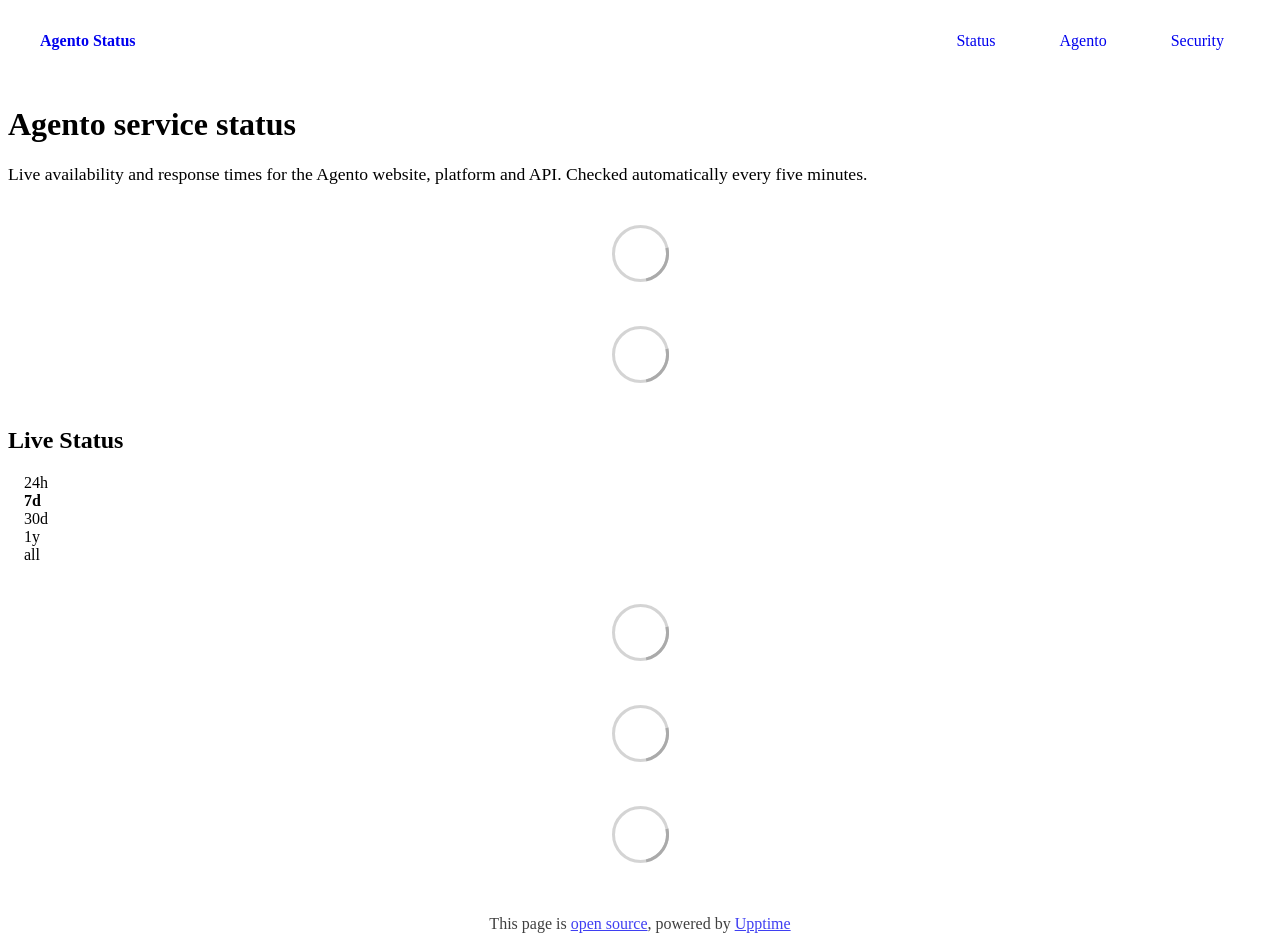
==== commit e0cbf8e8: "deploy: b62a804d50e439ac6fb6b38beb25dfd5500329c6" ====
--- a/index.html
+++ b/index.html
@@ -1,4 +1,4 @@
-<!DOCTYPE html> <html lang=en> <head> <meta charset=utf-8> <meta content="width=device-width,initial-scale=1" name=viewport> <meta content=#333333 name=theme-color> <base href=/ > <link href=manifest.json rel=manifest crossorigin=use-credentials> <script>__SAPPER__={baseUrl:"",preloaded:[void 0,{}]};if('serviceWorker' in navigator)navigator.serviceWorker.register('/service-worker.js');(function(){try{eval("async function x(){}");var main="/client/client.272276c3.js"}catch(e){main="/client/legacy/client.04024b2f.js"};var s=document.createElement("script");try{new Function("if(0)import('')")();s.src=main;s.type="module";s.crossOrigin="use-credentials";}catch(e){s.src="/client/shimport@2.0.5.js";s.setAttribute("data-main",main);}document.head.appendChild(s);}());</script> <link href=client/client-31a52aa5.css rel=stylesheet><link href=client/createOctokit-a85f76c7.css rel=stylesheet><link href=client/index-b0b6455a.css rel=stylesheet> <title>Agento Status</title> <script>// If `prefers-color-scheme` is not supported, fall back to light mode.
+<!DOCTYPE html> <html lang=en> <head> <meta charset=utf-8> <meta content="width=device-width,initial-scale=1" name=viewport> <meta content=#333333 name=theme-color> <base href=/ > <link href=manifest.json rel=manifest crossorigin=use-credentials> <script>__SAPPER__={baseUrl:"",preloaded:[void 0,{}]};if('serviceWorker' in navigator)navigator.serviceWorker.register('/service-worker.js');(function(){try{eval("async function x(){}");var main="/client/client.1ee02205.js"}catch(e){main="/client/legacy/client.54e33b7e.js"};var s=document.createElement("script");try{new Function("if(0)import('')")();s.src=main;s.type="module";s.crossOrigin="use-credentials";}catch(e){s.src="/client/shimport@2.0.5.js";s.setAttribute("data-main",main);}document.head.appendChild(s);}());</script> <link href=client/client-31a52aa5.css rel=stylesheet><link href=client/createOctokit-a85f76c7.css rel=stylesheet><link href=client/index-b0b6455a.css rel=stylesheet> <title>Agento Status</title><script src=/incident-cache.js></script> <script>// If `prefers-color-scheme` is not supported, fall back to light mode.
       // In this case, light.css will be downloaded with `highest` priority.
       if (typeof window !== "undefined" && typeof document !== "undefined" && "matchMedia" in window && window.matchMedia('(prefers-color-scheme: dark)').media === 'not all') {
         document.documentElement.style.display = 'none';
@@ -6,7 +6,7 @@
           'beforeend',
           '<link rel="stylesheet" href={`${config.path}/themes/light.css`} onload="document.documentElement.style.display = \'\'">',
         );
-      } </script> <link href=https://status.agento.au/themes/light.css rel=stylesheet media=(prefers-color-scheme:light)> <link href=https://status.agento.au/themes/dark.css rel=stylesheet media=(prefers-color-scheme:dark)><link href=https://status.agento.au/global.css rel=stylesheet><link href=https://www.agento.au/favicon.svg rel=icon type=image/svg><link href=https://www.agento.au/favicon.svg rel=icon type=image/png><link href=https://status.agento.au/agento-theme.css rel=stylesheet> <link href=/client/client.272276c3.js rel=modulepreload as=script crossorigin=use-credentials><link href=/client/client-31a52aa5.css rel=preload as=style><link href=/client/index.51bd002d.js rel=modulepreload as=script crossorigin=use-credentials><link href=/client/createOctokit.9a4ff252.js rel=modulepreload as=script crossorigin=use-credentials><link href=/client/inject_styles.803b7e80.js rel=modulepreload as=script crossorigin=use-credentials><link href=/client/createOctokit-a85f76c7.css rel=preload as=style><link href=/client/index-b0b6455a.css rel=preload as=style></head> <body> <div id=sapper> <nav class=svelte-a08hsz><div class="svelte-a08hsz container"><div><a href=https://status.agento.au class="svelte-a08hsz logo"><img alt="" class=svelte-a08hsz src=https://www.agento.au/agento-icon.svg> <div>Agento Status</div></a></div> <ul class=svelte-a08hsz><li><a href=/ class=svelte-a08hsz target=_self aria-current=page>Status</a> <li><a href=https://www.agento.au class=svelte-a08hsz target=_self>Agento</a> <li><a href=https://www.agento.au/security class=svelte-a08hsz target=_self>Security</a> </li> </ul></div> </nav> <main class=container> <header class=svelte-ngkazm><h1>Agento service status</h1> <p class="svelte-ngkazm lead">Live availability and response times for the Agento website, platform and API. Checked automatically every five minutes.</header> <section class=svelte-8lnl4f><div class="svelte-68jxue loading"><svg class=svelte-68jxue height=38 stroke=#aaa width=38 xmlns=http://www.w3.org/2000/svg><g fill=none fill-rule=evenodd><g stroke-width=2 transform="translate(1 1)"><circle cx=18 cy=18 r=18 stroke-opacity=.5></circle><path d="M36 18c0-9.94-8.06-18-18-18"><animateTransform attributeName=transform dur=1s from="0 18 18" repeatCount=indefinite to="360 18 18" type=rotate></animateTransform></path></g></g></svg></div> </section> <section class=svelte-8lnl4f><div class="svelte-68jxue loading"><svg class=svelte-68jxue height=38 stroke=#aaa width=38 xmlns=http://www.w3.org/2000/svg><g fill=none fill-rule=evenodd><g stroke-width=2 transform="translate(1 1)"><circle cx=18 cy=18 r=18 stroke-opacity=.5></circle><path d="M36 18c0-9.94-8.06-18-18-18"><animateTransform attributeName=transform dur=1s from="0 18 18" repeatCount=indefinite to="360 18 18" type=rotate></animateTransform></path></g></g></svg></div> </section> <div class="svelte-fqsq6s f changed"><h2>Live Status</h2> <form class="svelte-fqsq6s f r"><div><input class=svelte-fqsq6s id=data_day name=d type=radio value=day><label class=svelte-fqsq6s for=data_day>24h</label></div> <div><input class=svelte-fqsq6s id=data_week name=d type=radio value=week checked><label class=svelte-fqsq6s for=data_week>7d</label></div> <div><input class=svelte-fqsq6s id=data_month name=d type=radio value=month><label class=svelte-fqsq6s for=data_month>30d</label></div> <div><input class=svelte-fqsq6s id=data_year name=d type=radio value=year><label class=svelte-fqsq6s for=data_year>1y</label></div> <div><input class=svelte-fqsq6s id=data_all name=d type=radio value=all><label class=svelte-fqsq6s for=data_all>all</label></div></form></div> <section class="svelte-fqsq6s live-status"><div class="svelte-68jxue loading"><svg class=svelte-68jxue height=38 stroke=#aaa width=38 xmlns=http://www.w3.org/2000/svg><g fill=none fill-rule=evenodd><g stroke-width=2 transform="translate(1 1)"><circle cx=18 cy=18 r=18 stroke-opacity=.5></circle><path d="M36 18c0-9.94-8.06-18-18-18"><animateTransform attributeName=transform dur=1s from="0 18 18" repeatCount=indefinite to="360 18 18" type=rotate></animateTransform></path></g></g></svg></div> </section> <section><div class="svelte-68jxue loading"><svg class=svelte-68jxue height=38 stroke=#aaa width=38 xmlns=http://www.w3.org/2000/svg><g fill=none fill-rule=evenodd><g stroke-width=2 transform="translate(1 1)"><circle cx=18 cy=18 r=18 stroke-opacity=.5></circle><path d="M36 18c0-9.94-8.06-18-18-18"><animateTransform attributeName=transform dur=1s from="0 18 18" repeatCount=indefinite to="360 18 18" type=rotate></animateTransform></path></g></g></svg></div> </section> <section><div class="svelte-68jxue loading"><svg class=svelte-68jxue height=38 stroke=#aaa width=38 xmlns=http://www.w3.org/2000/svg><g fill=none fill-rule=evenodd><g stroke-width=2 transform="translate(1 1)"><circle cx=18 cy=18 r=18 stroke-opacity=.5></circle><path d="M36 18c0-9.94-8.06-18-18-18"><animateTransform attributeName=transform dur=1s from="0 18 18" repeatCount=indefinite to="360 18 18" type=rotate></animateTransform></path></g></g></svg></div></section></main> <footer class=svelte-jbr799><p>This page is <a href=https://github.com/AgentoBOAT/status>open source</a>, powered by <a href=https://upptime.js.org>Upptime</a></p> </footer></div> <script> try {
+      } </script> <link href=https://status.agento.au/themes/light.css rel=stylesheet media=(prefers-color-scheme:light)> <link href=https://status.agento.au/themes/dark.css rel=stylesheet media=(prefers-color-scheme:dark)><link href=https://status.agento.au/global.css rel=stylesheet><link href=https://www.agento.au/favicon.svg rel=icon type=image/svg><link href=https://www.agento.au/favicon.svg rel=icon type=image/png><link href=https://status.agento.au/agento-theme.css rel=stylesheet> <link href=/client/client.1ee02205.js rel=modulepreload as=script crossorigin=use-credentials><link href=/client/client-31a52aa5.css rel=preload as=style><link href=/client/index.4c5a3199.js rel=modulepreload as=script crossorigin=use-credentials><link href=/client/createOctokit.0f61f298.js rel=modulepreload as=script crossorigin=use-credentials><link href=/client/inject_styles.803b7e80.js rel=modulepreload as=script crossorigin=use-credentials><link href=/client/createOctokit-a85f76c7.css rel=preload as=style><link href=/client/index-b0b6455a.css rel=preload as=style></head> <body> <div id=sapper> <nav class=svelte-a08hsz><div class="svelte-a08hsz container"><div><a href=https://status.agento.au class="svelte-a08hsz logo"><img alt="" class=svelte-a08hsz src=https://www.agento.au/agento-icon.svg> <div>Agento Status</div></a></div> <ul class=svelte-a08hsz><li><a href=/ class=svelte-a08hsz target=_self aria-current=page>Status</a> <li><a href=https://www.agento.au class=svelte-a08hsz target=_self>Agento</a> <li><a href=https://www.agento.au/security class=svelte-a08hsz target=_self>Security</a> </li> </ul></div> </nav> <main class=container> <header class=svelte-ngkazm><h1>Agento service status</h1> <p class="svelte-ngkazm lead">Live availability and response times for the Agento website, platform and API. Checked automatically every five minutes.</header> <section class=svelte-8lnl4f><div class="svelte-68jxue loading"><svg class=svelte-68jxue height=38 stroke=#aaa width=38 xmlns=http://www.w3.org/2000/svg><g fill=none fill-rule=evenodd><g stroke-width=2 transform="translate(1 1)"><circle cx=18 cy=18 r=18 stroke-opacity=.5></circle><path d="M36 18c0-9.94-8.06-18-18-18"><animateTransform attributeName=transform dur=1s from="0 18 18" repeatCount=indefinite to="360 18 18" type=rotate></animateTransform></path></g></g></svg></div> </section> <section class=svelte-8lnl4f><div class="svelte-68jxue loading"><svg class=svelte-68jxue height=38 stroke=#aaa width=38 xmlns=http://www.w3.org/2000/svg><g fill=none fill-rule=evenodd><g stroke-width=2 transform="translate(1 1)"><circle cx=18 cy=18 r=18 stroke-opacity=.5></circle><path d="M36 18c0-9.94-8.06-18-18-18"><animateTransform attributeName=transform dur=1s from="0 18 18" repeatCount=indefinite to="360 18 18" type=rotate></animateTransform></path></g></g></svg></div> </section> <div class="svelte-fqsq6s f changed"><h2>Live Status</h2> <form class="svelte-fqsq6s f r"><div><input class=svelte-fqsq6s id=data_day name=d type=radio value=day><label class=svelte-fqsq6s for=data_day>24h</label></div> <div><input class=svelte-fqsq6s id=data_week name=d type=radio value=week checked><label class=svelte-fqsq6s for=data_week>7d</label></div> <div><input class=svelte-fqsq6s id=data_month name=d type=radio value=month><label class=svelte-fqsq6s for=data_month>30d</label></div> <div><input class=svelte-fqsq6s id=data_year name=d type=radio value=year><label class=svelte-fqsq6s for=data_year>1y</label></div> <div><input class=svelte-fqsq6s id=data_all name=d type=radio value=all><label class=svelte-fqsq6s for=data_all>all</label></div></form></div> <section class="svelte-fqsq6s live-status"><div class="svelte-68jxue loading"><svg class=svelte-68jxue height=38 stroke=#aaa width=38 xmlns=http://www.w3.org/2000/svg><g fill=none fill-rule=evenodd><g stroke-width=2 transform="translate(1 1)"><circle cx=18 cy=18 r=18 stroke-opacity=.5></circle><path d="M36 18c0-9.94-8.06-18-18-18"><animateTransform attributeName=transform dur=1s from="0 18 18" repeatCount=indefinite to="360 18 18" type=rotate></animateTransform></path></g></g></svg></div> </section> <section><div class="svelte-68jxue loading"><svg class=svelte-68jxue height=38 stroke=#aaa width=38 xmlns=http://www.w3.org/2000/svg><g fill=none fill-rule=evenodd><g stroke-width=2 transform="translate(1 1)"><circle cx=18 cy=18 r=18 stroke-opacity=.5></circle><path d="M36 18c0-9.94-8.06-18-18-18"><animateTransform attributeName=transform dur=1s from="0 18 18" repeatCount=indefinite to="360 18 18" type=rotate></animateTransform></path></g></g></svg></div> </section> <section><div class="svelte-68jxue loading"><svg class=svelte-68jxue height=38 stroke=#aaa width=38 xmlns=http://www.w3.org/2000/svg><g fill=none fill-rule=evenodd><g stroke-width=2 transform="translate(1 1)"><circle cx=18 cy=18 r=18 stroke-opacity=.5></circle><path d="M36 18c0-9.94-8.06-18-18-18"><animateTransform attributeName=transform dur=1s from="0 18 18" repeatCount=indefinite to="360 18 18" type=rotate></animateTransform></path></g></g></svg></div></section></main> <footer class=svelte-jbr799><p>This page is <a href=https://github.com/AgentoBOAT/status>open source</a>, powered by <a href=https://upptime.js.org>Upptime</a></p> </footer></div> <script> try {
         if (typeof window !== "undefined" && window.navigator && navigator.serviceWorker) {
           navigator.serviceWorker.getRegistrations().then(function (registrations) {
             for (let registration of registrations) {
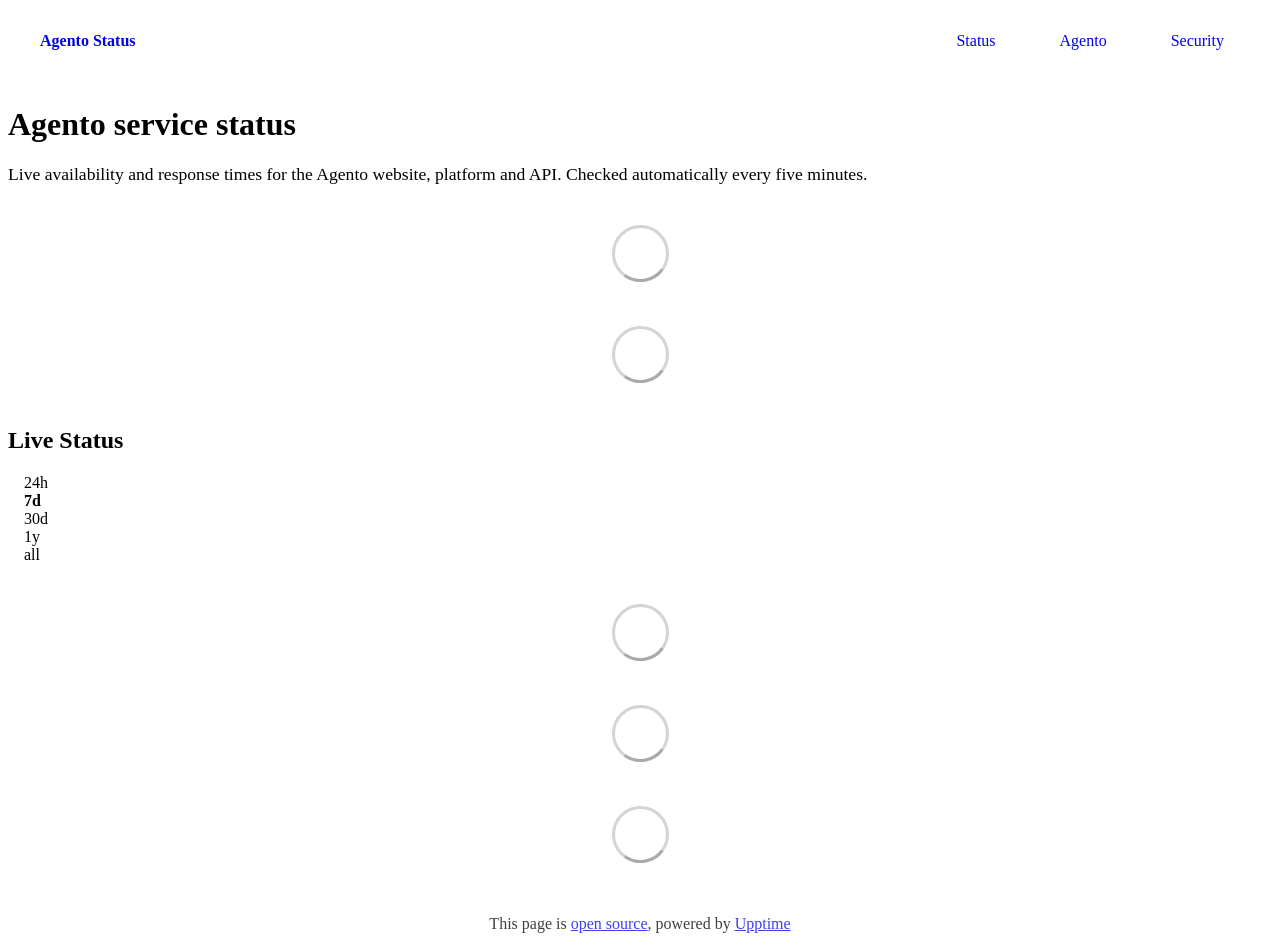
==== commit 49610371: "deploy: 20032e4c5825e659b575ea15b7eebee3f115e7bb" ====
--- a/index.html
+++ b/index.html
@@ -1,4 +1,4 @@
-<!DOCTYPE html> <html lang=en> <head> <meta charset=utf-8> <meta content="width=device-width,initial-scale=1" name=viewport> <meta content=#333333 name=theme-color> <base href=/ > <link href=manifest.json rel=manifest crossorigin=use-credentials> <script>__SAPPER__={baseUrl:"",preloaded:[void 0,{}]};if('serviceWorker' in navigator)navigator.serviceWorker.register('/service-worker.js');(function(){try{eval("async function x(){}");var main="/client/client.1ee02205.js"}catch(e){main="/client/legacy/client.54e33b7e.js"};var s=document.createElement("script");try{new Function("if(0)import('')")();s.src=main;s.type="module";s.crossOrigin="use-credentials";}catch(e){s.src="/client/shimport@2.0.5.js";s.setAttribute("data-main",main);}document.head.appendChild(s);}());</script> <link href=client/client-31a52aa5.css rel=stylesheet><link href=client/createOctokit-a85f76c7.css rel=stylesheet><link href=client/index-b0b6455a.css rel=stylesheet> <title>Agento Status</title><script src=/incident-cache.js></script> <script>// If `prefers-color-scheme` is not supported, fall back to light mode.
+<!DOCTYPE html> <html lang=en> <head> <meta charset=utf-8> <meta content="width=device-width,initial-scale=1" name=viewport> <meta content=#333333 name=theme-color> <base href=/ > <link href=manifest.json rel=manifest crossorigin=use-credentials> <script>__SAPPER__={baseUrl:"",preloaded:[void 0,{}]};if('serviceWorker' in navigator)navigator.serviceWorker.register('/service-worker.js');(function(){try{eval("async function x(){}");var main="/client/client.3f7763d8.js"}catch(e){main="/client/legacy/client.db0b1bd0.js"};var s=document.createElement("script");try{new Function("if(0)import('')")();s.src=main;s.type="module";s.crossOrigin="use-credentials";}catch(e){s.src="/client/shimport@2.0.5.js";s.setAttribute("data-main",main);}document.head.appendChild(s);}());</script> <link href=client/client-31a52aa5.css rel=stylesheet><link href=client/createOctokit-a85f76c7.css rel=stylesheet><link href=client/index-b0b6455a.css rel=stylesheet> <title>Agento Status</title><script src=/incident-cache.js></script> <script>// If `prefers-color-scheme` is not supported, fall back to light mode.
       // In this case, light.css will be downloaded with `highest` priority.
       if (typeof window !== "undefined" && typeof document !== "undefined" && "matchMedia" in window && window.matchMedia('(prefers-color-scheme: dark)').media === 'not all') {
         document.documentElement.style.display = 'none';
@@ -6,7 +6,7 @@
           'beforeend',
           '<link rel="stylesheet" href={`${config.path}/themes/light.css`} onload="document.documentElement.style.display = \'\'">',
         );
-      } </script> <link href=https://status.agento.au/themes/light.css rel=stylesheet media=(prefers-color-scheme:light)> <link href=https://status.agento.au/themes/dark.css rel=stylesheet media=(prefers-color-scheme:dark)><link href=https://status.agento.au/global.css rel=stylesheet><link href=https://www.agento.au/favicon.svg rel=icon type=image/svg><link href=https://www.agento.au/favicon.svg rel=icon type=image/png><link href=https://status.agento.au/agento-theme.css rel=stylesheet> <link href=/client/client.1ee02205.js rel=modulepreload as=script crossorigin=use-credentials><link href=/client/client-31a52aa5.css rel=preload as=style><link href=/client/index.4c5a3199.js rel=modulepreload as=script crossorigin=use-credentials><link href=/client/createOctokit.0f61f298.js rel=modulepreload as=script crossorigin=use-credentials><link href=/client/inject_styles.803b7e80.js rel=modulepreload as=script crossorigin=use-credentials><link href=/client/createOctokit-a85f76c7.css rel=preload as=style><link href=/client/index-b0b6455a.css rel=preload as=style></head> <body> <div id=sapper> <nav class=svelte-a08hsz><div class="svelte-a08hsz container"><div><a href=https://status.agento.au class="svelte-a08hsz logo"><img alt="" class=svelte-a08hsz src=https://www.agento.au/agento-icon.svg> <div>Agento Status</div></a></div> <ul class=svelte-a08hsz><li><a href=/ class=svelte-a08hsz target=_self aria-current=page>Status</a> <li><a href=https://www.agento.au class=svelte-a08hsz target=_self>Agento</a> <li><a href=https://www.agento.au/security class=svelte-a08hsz target=_self>Security</a> </li> </ul></div> </nav> <main class=container> <header class=svelte-ngkazm><h1>Agento service status</h1> <p class="svelte-ngkazm lead">Live availability and response times for the Agento website, platform and API. Checked automatically every five minutes.</header> <section class=svelte-8lnl4f><div class="svelte-68jxue loading"><svg class=svelte-68jxue height=38 stroke=#aaa width=38 xmlns=http://www.w3.org/2000/svg><g fill=none fill-rule=evenodd><g stroke-width=2 transform="translate(1 1)"><circle cx=18 cy=18 r=18 stroke-opacity=.5></circle><path d="M36 18c0-9.94-8.06-18-18-18"><animateTransform attributeName=transform dur=1s from="0 18 18" repeatCount=indefinite to="360 18 18" type=rotate></animateTransform></path></g></g></svg></div> </section> <section class=svelte-8lnl4f><div class="svelte-68jxue loading"><svg class=svelte-68jxue height=38 stroke=#aaa width=38 xmlns=http://www.w3.org/2000/svg><g fill=none fill-rule=evenodd><g stroke-width=2 transform="translate(1 1)"><circle cx=18 cy=18 r=18 stroke-opacity=.5></circle><path d="M36 18c0-9.94-8.06-18-18-18"><animateTransform attributeName=transform dur=1s from="0 18 18" repeatCount=indefinite to="360 18 18" type=rotate></animateTransform></path></g></g></svg></div> </section> <div class="svelte-fqsq6s f changed"><h2>Live Status</h2> <form class="svelte-fqsq6s f r"><div><input class=svelte-fqsq6s id=data_day name=d type=radio value=day><label class=svelte-fqsq6s for=data_day>24h</label></div> <div><input class=svelte-fqsq6s id=data_week name=d type=radio value=week checked><label class=svelte-fqsq6s for=data_week>7d</label></div> <div><input class=svelte-fqsq6s id=data_month name=d type=radio value=month><label class=svelte-fqsq6s for=data_month>30d</label></div> <div><input class=svelte-fqsq6s id=data_year name=d type=radio value=year><label class=svelte-fqsq6s for=data_year>1y</label></div> <div><input class=svelte-fqsq6s id=data_all name=d type=radio value=all><label class=svelte-fqsq6s for=data_all>all</label></div></form></div> <section class="svelte-fqsq6s live-status"><div class="svelte-68jxue loading"><svg class=svelte-68jxue height=38 stroke=#aaa width=38 xmlns=http://www.w3.org/2000/svg><g fill=none fill-rule=evenodd><g stroke-width=2 transform="translate(1 1)"><circle cx=18 cy=18 r=18 stroke-opacity=.5></circle><path d="M36 18c0-9.94-8.06-18-18-18"><animateTransform attributeName=transform dur=1s from="0 18 18" repeatCount=indefinite to="360 18 18" type=rotate></animateTransform></path></g></g></svg></div> </section> <section><div class="svelte-68jxue loading"><svg class=svelte-68jxue height=38 stroke=#aaa width=38 xmlns=http://www.w3.org/2000/svg><g fill=none fill-rule=evenodd><g stroke-width=2 transform="translate(1 1)"><circle cx=18 cy=18 r=18 stroke-opacity=.5></circle><path d="M36 18c0-9.94-8.06-18-18-18"><animateTransform attributeName=transform dur=1s from="0 18 18" repeatCount=indefinite to="360 18 18" type=rotate></animateTransform></path></g></g></svg></div> </section> <section><div class="svelte-68jxue loading"><svg class=svelte-68jxue height=38 stroke=#aaa width=38 xmlns=http://www.w3.org/2000/svg><g fill=none fill-rule=evenodd><g stroke-width=2 transform="translate(1 1)"><circle cx=18 cy=18 r=18 stroke-opacity=.5></circle><path d="M36 18c0-9.94-8.06-18-18-18"><animateTransform attributeName=transform dur=1s from="0 18 18" repeatCount=indefinite to="360 18 18" type=rotate></animateTransform></path></g></g></svg></div></section></main> <footer class=svelte-jbr799><p>This page is <a href=https://github.com/AgentoBOAT/status>open source</a>, powered by <a href=https://upptime.js.org>Upptime</a></p> </footer></div> <script> try {
+      } </script> <link href=https://status.agento.au/themes/light.css rel=stylesheet media=(prefers-color-scheme:light)> <link href=https://status.agento.au/themes/dark.css rel=stylesheet media=(prefers-color-scheme:dark)><link href=https://status.agento.au/global.css rel=stylesheet><link href=https://www.agento.au/favicon.svg rel=icon type=image/svg><link href=https://www.agento.au/favicon.svg rel=icon type=image/png><link href=https://status.agento.au/agento-theme.css rel=stylesheet> <link href=/client/client.3f7763d8.js rel=modulepreload as=script crossorigin=use-credentials><link href=/client/client-31a52aa5.css rel=preload as=style><link href=/client/index.433fd2c7.js rel=modulepreload as=script crossorigin=use-credentials><link href=/client/createOctokit.3f753b4c.js rel=modulepreload as=script crossorigin=use-credentials><link href=/client/inject_styles.803b7e80.js rel=modulepreload as=script crossorigin=use-credentials><link href=/client/createOctokit-a85f76c7.css rel=preload as=style><link href=/client/index-b0b6455a.css rel=preload as=style></head> <body> <div id=sapper> <nav class=svelte-a08hsz><div class="svelte-a08hsz container"><div><a href=https://status.agento.au class="svelte-a08hsz logo"><img alt="" class=svelte-a08hsz src=https://www.agento.au/agento-icon.svg> <div>Agento Status</div></a></div> <ul class=svelte-a08hsz><li><a href=/ class=svelte-a08hsz target=_self aria-current=page>Status</a> <li><a href=https://www.agento.au class=svelte-a08hsz target=_self>Agento</a> <li><a href=https://www.agento.au/security class=svelte-a08hsz target=_self>Security</a> </li> </ul></div> </nav> <main class=container> <header class=svelte-ngkazm><h1>Agento service status</h1> <p class="svelte-ngkazm lead">Live availability and response times for the Agento website, platform and API. Checked automatically every five minutes.</header> <section class=svelte-8lnl4f><div class="svelte-68jxue loading"><svg class=svelte-68jxue height=38 stroke=#aaa width=38 xmlns=http://www.w3.org/2000/svg><g fill=none fill-rule=evenodd><g stroke-width=2 transform="translate(1 1)"><circle cx=18 cy=18 r=18 stroke-opacity=.5></circle><path d="M36 18c0-9.94-8.06-18-18-18"><animateTransform attributeName=transform dur=1s from="0 18 18" repeatCount=indefinite to="360 18 18" type=rotate></animateTransform></path></g></g></svg></div> </section> <section class=svelte-8lnl4f><div class="svelte-68jxue loading"><svg class=svelte-68jxue height=38 stroke=#aaa width=38 xmlns=http://www.w3.org/2000/svg><g fill=none fill-rule=evenodd><g stroke-width=2 transform="translate(1 1)"><circle cx=18 cy=18 r=18 stroke-opacity=.5></circle><path d="M36 18c0-9.94-8.06-18-18-18"><animateTransform attributeName=transform dur=1s from="0 18 18" repeatCount=indefinite to="360 18 18" type=rotate></animateTransform></path></g></g></svg></div> </section> <div class="svelte-fqsq6s f changed"><h2>Live Status</h2> <form class="svelte-fqsq6s f r"><div><input class=svelte-fqsq6s id=data_day name=d type=radio value=day><label class=svelte-fqsq6s for=data_day>24h</label></div> <div><input class=svelte-fqsq6s id=data_week name=d type=radio value=week checked><label class=svelte-fqsq6s for=data_week>7d</label></div> <div><input class=svelte-fqsq6s id=data_month name=d type=radio value=month><label class=svelte-fqsq6s for=data_month>30d</label></div> <div><input class=svelte-fqsq6s id=data_year name=d type=radio value=year><label class=svelte-fqsq6s for=data_year>1y</label></div> <div><input class=svelte-fqsq6s id=data_all name=d type=radio value=all><label class=svelte-fqsq6s for=data_all>all</label></div></form></div> <section class="svelte-fqsq6s live-status"><div class="svelte-68jxue loading"><svg class=svelte-68jxue height=38 stroke=#aaa width=38 xmlns=http://www.w3.org/2000/svg><g fill=none fill-rule=evenodd><g stroke-width=2 transform="translate(1 1)"><circle cx=18 cy=18 r=18 stroke-opacity=.5></circle><path d="M36 18c0-9.94-8.06-18-18-18"><animateTransform attributeName=transform dur=1s from="0 18 18" repeatCount=indefinite to="360 18 18" type=rotate></animateTransform></path></g></g></svg></div> </section> <section><div class="svelte-68jxue loading"><svg class=svelte-68jxue height=38 stroke=#aaa width=38 xmlns=http://www.w3.org/2000/svg><g fill=none fill-rule=evenodd><g stroke-width=2 transform="translate(1 1)"><circle cx=18 cy=18 r=18 stroke-opacity=.5></circle><path d="M36 18c0-9.94-8.06-18-18-18"><animateTransform attributeName=transform dur=1s from="0 18 18" repeatCount=indefinite to="360 18 18" type=rotate></animateTransform></path></g></g></svg></div> </section> <section><div class="svelte-68jxue loading"><svg class=svelte-68jxue height=38 stroke=#aaa width=38 xmlns=http://www.w3.org/2000/svg><g fill=none fill-rule=evenodd><g stroke-width=2 transform="translate(1 1)"><circle cx=18 cy=18 r=18 stroke-opacity=.5></circle><path d="M36 18c0-9.94-8.06-18-18-18"><animateTransform attributeName=transform dur=1s from="0 18 18" repeatCount=indefinite to="360 18 18" type=rotate></animateTransform></path></g></g></svg></div></section></main> <footer class=svelte-jbr799><p>This page is <a href=https://github.com/AgentoBOAT/Agento-Status>open source</a>, powered by <a href=https://upptime.js.org>Upptime</a></p> </footer></div> <script> try {
         if (typeof window !== "undefined" && window.navigator && navigator.serviceWorker) {
           navigator.serviceWorker.getRegistrations().then(function (registrations) {
             for (let registration of registrations) {
